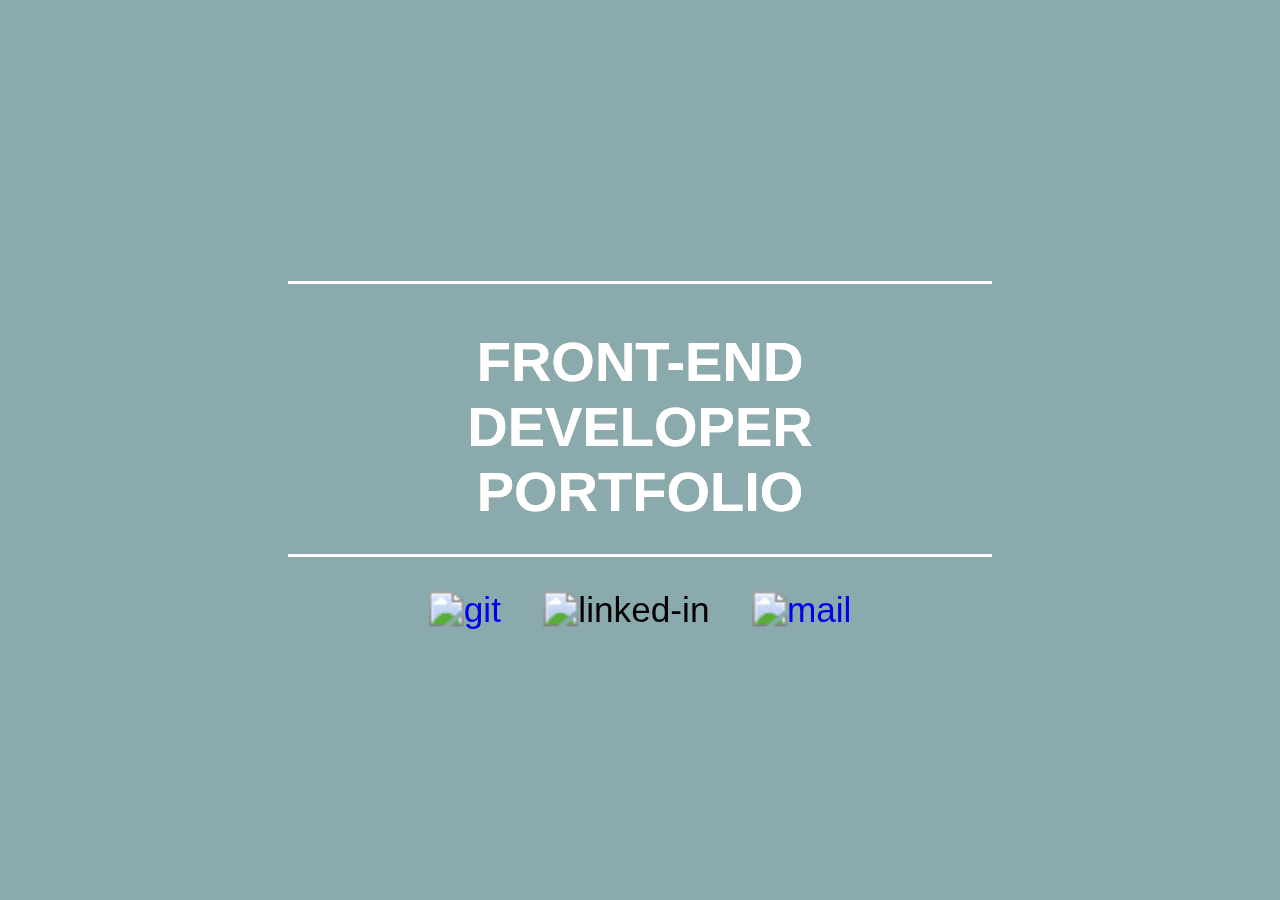
==== index.html @ 1b47bdfa "2e iteratie" ====
<!DOCTYPE html>
<html lang="en">
  <head>
    <link rel="stylesheet" href="css/style.css" type="text/css" />
    <meta charset="UTF-8" />
    <meta name="viewport" content="width=device-width, initial-scale=1.0" />
    <title>Portfolio2</title>
  </head>
  <body>
    <header class="onboarding-background"></header>

    <main class="onboarding">
      <section>
        <div id="border">
          <a href="home.html">
            <h1 class="gradient" id="margin-onboarding">
              Front-end developer<br />Portfolio
            </h1>
          </a>
          <p class="text-small"></p>
        </div>
        <div id="img-landing">
          <a href="https://github.com/Angelo-Mansabdar"
            ><img src="image/git-wit.svg" alt="git"
          /></a>
          <img src="image/li.svg" alt="linked-in" />
          <a href="contact.html"><img src="image/envelop.svg" alt="mail" /></a>
        </div>
      </section>
    </main>

    <footer class="onboarding-background"></footer>
  </body>
</html>
---- css/style.css ----
* {
  margin: 0;
  font-family: "Roboto", sans-serif;
}
a {
  text-decoration: none;
}
.title {
  color: white;
  font-size: 42pt;
} /* herbruikbare text classes */
.text-small {
  color: white;
  font-size: 12pt;
}

#margin-onboarding {
  margin-top: 5vh;
}

.onboarding-background {
  background-color: #8baaad;
}

.onboarding {
  background-color: #8baaad;
  height: 100vh;
  display: flex;
  flex-direction: column;
  justify-content: center;
  align-items: center;
}

#border {
  text-align: center;
  border-style: solid;
  border-right: 2px;
  border-left: 2px;
  height: 30vh;
  width: 55vw;
  border-color: white;
}

#img-landing {
  margin-top: 5vh;
  display: flex;
  justify-content: center;
  scale: 220%;
  gap: 1.5vw;
}

.gradient {
  background: linear-gradient(to right, #ffc857, white, violet);
  background-size: 150% 150%;
  animation: rainbow 8s ease-in-out infinite;
  background-clip: text;
  -webkit-background-clip: text;
  color: rgba(0, 0, 0, 1);
  width: 50vw;
  margin: 30vh auto;
  display: block;
  text-align: center;
  transition: color 0.8s ease-in-out;
  text-transform: uppercase;
  font-weight: 700;
  font-size: 42pt;
  color: white;
}

.gradient:hover {
  color: rgba(0, 0, 0, 0);
}
@keyframes rainbow {
  0% {
    background-position: left;
  }
  25% {
    background-position: right;
  }
  50% {
    background-position: left;
  }
  75% {
    background-position: right;
  }
  100% {
    background-position: left;
  }
}

/* Einde onboarding */

/* Header */

#header-normal {
  display: flex;

  padding-left: 5vw;
  padding-right: 5vw;

  justify-content: space-evenly;
  align-items: center;
  background-color: #8baaad;
  height: 12vh;
}

header p {
  color: white;
  font-size: 20pt;
}

#header-lastname {
  margin-left: 1.2vw;
}

#header-seperator {
  background-color: white;
  width: 0.15vw;
  height: 8vh;
}

#header-links {
  display: flex;
  gap: 2vw;
}

.line::after {
  display: block;
  height: 0.25vh;
  width: 0vw;
  background-color: white;
  content: " ";
  transition: all 0.4s;
}

.line:hover::after {
  width: 100%;
  transition: all 0.4s;
}/*lijn hover onder */
/* Eind header */
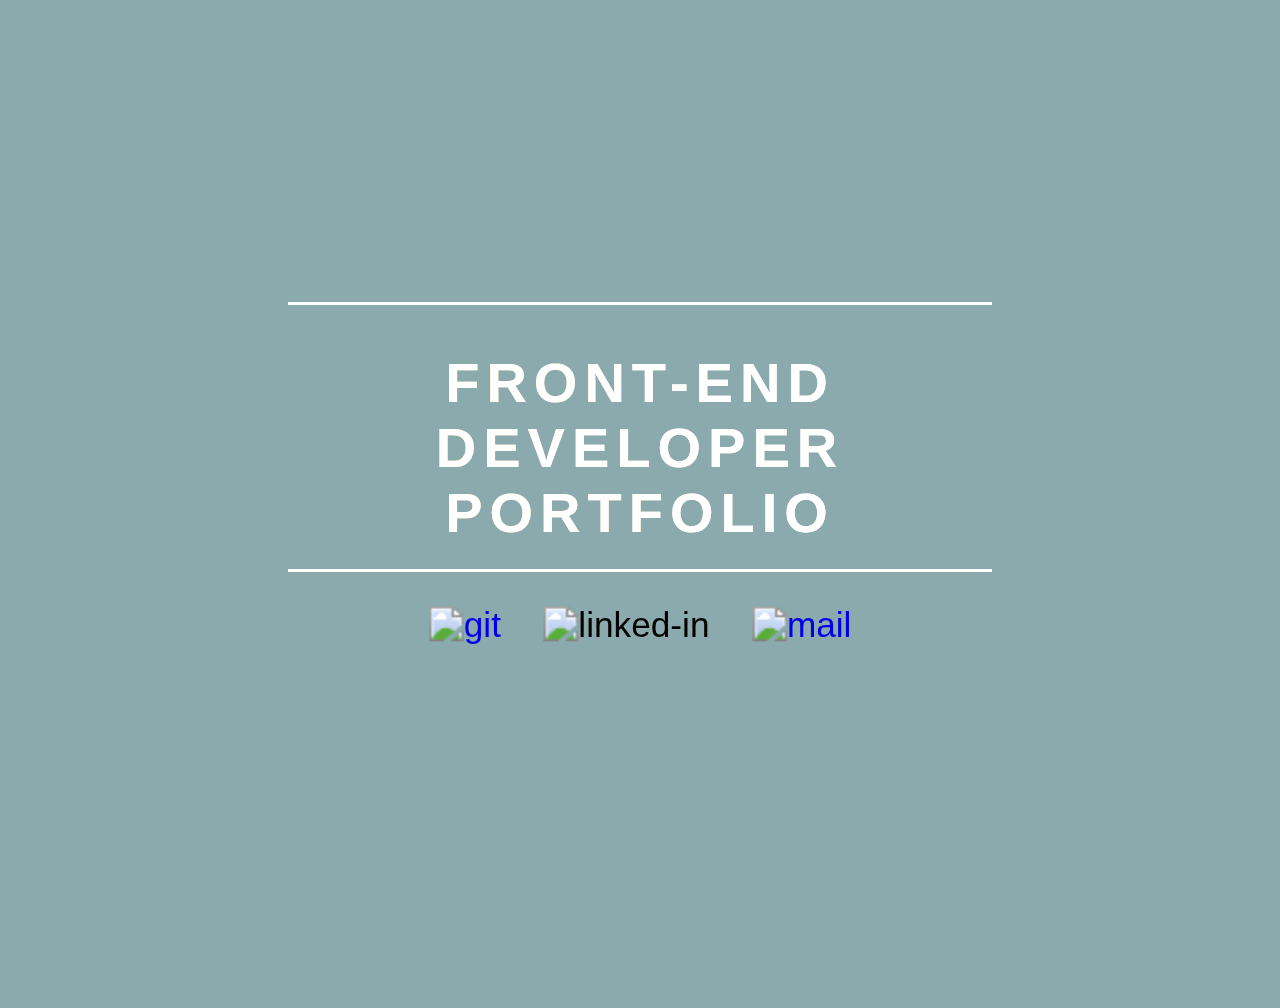
==== commit 657811c9: "FINISHED" ====
--- a/index.html
+++ b/index.html
@@ -8,7 +8,6 @@
   </head>
   <body>
     <header class="onboarding-background"></header>
-
     <main class="onboarding">
       <section>
         <div id="border">
@@ -28,7 +27,6 @@
         </div>
       </section>
     </main>
-
     <footer class="onboarding-background"></footer>
   </body>
 </html>
--- a/css/style.css
+++ b/css/style.css
@@ -5,6 +5,9 @@
 a {
   text-decoration: none;
 }
+section {
+  margin-top: 4vh;
+}
 .title {
   color: white;
   font-size: 42pt;
@@ -13,15 +16,17 @@
   color: white;
   font-size: 12pt;
 }
-
+.text-medium {
+  padding: 25px;
+  color: white;
+  line-height: 25px;
+}
 #margin-onboarding {
   margin-top: 5vh;
 }
-
 .onboarding-background {
   background-color: #8baaad;
 }
-
 .onboarding {
   background-color: #8baaad;
   height: 100vh;
@@ -30,7 +35,6 @@
   justify-content: center;
   align-items: center;
 }
-
 #border {
   text-align: center;
   border-style: solid;
@@ -40,7 +44,6 @@
   width: 55vw;
   border-color: white;
 }
-
 #img-landing {
   margin-top: 5vh;
   display: flex;
@@ -48,7 +51,6 @@
   scale: 220%;
   gap: 1.5vw;
 }
-
 .gradient {
   background: linear-gradient(to right, #ffc857, white, violet);
   background-size: 150% 150%;
@@ -66,7 +68,6 @@
   font-size: 42pt;
   color: white;
 }
-
 .gradient:hover {
   color: rgba(0, 0, 0, 0);
 }
@@ -87,43 +88,33 @@
     background-position: left;
   }
 }
-
 /* Einde onboarding */
-
 /* Header */
-
 #header-normal {
   display: flex;
-
   padding-left: 5vw;
   padding-right: 5vw;
-
   justify-content: space-evenly;
   align-items: center;
   background-color: #8baaad;
   height: 12vh;
 }
-
 header p {
   color: white;
   font-size: 20pt;
 }
-
 #header-lastname {
   margin-left: 1.2vw;
 }
-
 #header-seperator {
   background-color: white;
   width: 0.15vw;
   height: 8vh;
 }
-
 #header-links {
   display: flex;
   gap: 2vw;
 }
-
 .line::after {
   display: block;
   height: 0.25vh;
@@ -132,10 +123,370 @@
   content: " ";
   transition: all 0.4s;
 }
-
 .line:hover::after {
   width: 100%;
   transition: all 0.4s;
-}/*lijn hover onder */
+} /*lijn hover onder */
 /* Eind header */
-
+.welkom-container {
+  display: flex;
+  flex-direction: row;
+  justify-content: center;
+  margin-top: 15vh;
+  margin-left: 5vw;
+  margin-right: 5vw;
+  gap: 6vw;
+  width: 90vw;
+  height: 50vh;
+  margin-bottom: 12vh;
+}
+.welkom-align-text {
+  display: flex;
+  flex-direction: column;
+  align-items: center;
+  line-height: 100px;
+  font-weight: 500;
+}
+.welkom-header {
+  color: #1c3738;
+  font-size: 36pt;
+  display: flex;
+  justify-content: center;
+}
+.welkom-textblok {
+  background-color: #1c3738;
+  border-radius: 25px;
+  height: 40vh;
+  width: 50vw;
+}
+#basic-img-scale {
+  height: 60vh;
+}
+#angelo {
+  width: 100%;
+  height: 100%;
+  border-radius: 6%;
+}
+#yellow-blocks {
+  margin-top: 20vh;
+  display: flex;
+  flex-direction: row;
+  justify-content: center;
+  gap: 8vw;
+}
+.yellow {
+  display: flex;
+  justify-content: center;
+  align-items: center;
+  background-color: #ffc857;
+  width: 20vw;
+  height: 40vh;
+  border-radius: 6%;
+}
+#fontys-stijl {
+  display: flex;
+  flex-direction: column;
+  align-items: center;
+  margin-top: 15vh;
+  margin-left: 10vw;
+  margin-right: 10vw;
+  width: 80vw;
+  height: 50vh;
+}
+#fontys-blok {
+  display: flex;
+  flex-direction: row;
+  background-color: #8baaad;
+  width: 60vw;
+  height: 50vh;
+  border-radius: 25px;
+}
+#fontys-text {
+  display: flex;
+  justify-content: center;
+  text-align: center;
+  line-height: 20px;
+  padding: 5%;
+  width: 45%;
+}
+#alt-title-color {
+  color: #8baaad;
+  font-size: 32pt;
+  font-weight: 500;
+}
+#logo-scale {
+  margin-top: 80px;
+  margin-left: 30px;
+  width: 25%;
+  height: 55%;
+  border-radius: 4%;
+}
+.html-img {
+  display: flex;
+  align-items: center;
+  justify-content: center;
+  text-align: center;
+  border-radius: 25px;
+  background-size: cover;
+}
+.html-img h1 {
+  color: white;
+  font-size: 24pt;
+}
+.img-front {
+  background-image: url(../Image/HtmlCode2.png);
+  width: 38vw;
+  height: 75vh;
+}
+#kleine-nav-onder {
+  display: flex;
+  flex-direction: row;
+  align-items: center;
+  padding-top: 20vh;
+  padding-bottom: 20vh;
+}
+#yellow-bars-container {
+  display: flex;
+  flex-direction: column;
+  align-items: center;
+  width: 50vw;
+  gap: 40px;
+  height: 75vh;
+}
+.yellow-bars {
+  display: flex;
+  justify-content: center;
+  align-items: center;
+  background-color: #ffc857;
+  height: 25vh;
+  width: 25vw;
+  border-radius: 25px;
+}
+
+footer {
+  display: flex;
+  flex-direction: row;
+  align-items: center;
+  justify-content: center;
+  gap: 8vw;
+  background-color: #8baaad;
+  height: 12vh;
+}
+footer img {
+  scale: 220%;
+}
+
+.big-container-text {
+  background-color: #1c3738;
+  border-radius: 25px;
+  height: 40vh;
+  width: 55vw;
+}
+
+.git-container {
+  display: flex;
+  justify-content: center;
+  height: 60vh;
+  width: 100vw;
+  gap: 4vw;
+}
+
+.img-front1 {
+  background-image: url(../Image/goose.png);
+  background-position: -200px;
+  height: 50vh;
+  width: 30vw;
+  opacity: 90%;
+}
+.img-front2 {
+  background-image: url(../Image/roc.png);
+  background-position: -200px;
+  height: 50vh;
+  width: 30vw;
+  opacity: 90%;
+}
+.img-front3 {
+  background-image: url(../Image/galgje.png);
+  height: 50vh;
+  width: 30vw;
+  opacity: 90%;
+}
+.img-front4 {
+  background-image: url(../Image/mastermind.png);
+  height: 50vh;
+  width: 30vw;
+  opacity: 90%;
+}
+
+.h1-button {
+  display: flex;
+  justify-content: center;
+  align-items: center;
+  background-color: #ffc857;
+  height: 10vh;
+  width: 10vw;
+  border-radius: 8px;
+}
+
+/* Make sure that padding behaves as expected */
+* {
+  box-sizing: border-box;
+}
+
+/* Container for skill bars */
+.container {
+  width: 100%; /* Full width */
+  background-color: beige; /* Grey background */
+  margin-bottom: 2vh;
+}
+
+.skills {
+  text-align: right; /* Right-align text */
+  padding-top: 10px; /* Add top padding */
+  padding-bottom: 10px; /* Add bottom padding */
+  color: white; /* White text color */
+}
+.html {
+  width: 90%;
+  background-color: #ffc857;
+}
+.css {
+  width: 80%;
+  background-color: #f7b857;
+}
+.js {
+  width: 65%;
+  background-color: #f7a857;
+}
+.php {
+  width: 15%;
+  background-color: #f7a253;
+}
+#skills {
+  margin-left: 25vw;
+  margin-right: 25vw;
+  display: flex;
+  flex-direction: column;
+  height: 4vh;
+  width: 50vw;
+  margin-bottom: 500px;
+}
+.black-p {
+  color: #1c3738;
+  line-height: 25px;
+  font-size: 16pt;
+}
+@import url(https://fonts.googleapis.com/css?family=Montserrat:400,700);
+html {
+  font-family: "Montserrat", Arial, sans-serif;
+}
+button {
+  overflow: visible;
+}
+button,
+select {
+  text-transform: none;
+}
+button,
+input,
+select,
+textarea {
+  color: #5a5a5a;
+  font: inherit;
+  margin: 0;
+}
+input {
+  line-height: normal;
+}
+textarea {
+  overflow: auto;
+}
+#container {
+  border: solid 3px #474544;
+  max-width: 768px;
+  margin: 60px auto;
+  position: relative;
+}
+form {
+  padding: 37.5px;
+  margin: 50px 0;
+}
+
+h1 {
+  color: #474544;
+  font-size: 32px;
+  font-weight: 700;
+  letter-spacing: 7px;
+  text-align: center;
+  text-transform: uppercase;
+}
+.email {
+  float: right;
+  width: 45%;
+}
+input[type="text"],
+[type="email"],
+select,
+textarea {
+  background: none;
+  border: none;
+  border-bottom: solid 2px #474544;
+  color: #474544;
+  font-size: 1em;
+  font-weight: 400;
+  letter-spacing: 1px;
+  margin: 0em 0 1.875em 0;
+  padding: 0 0 0.875em 0;
+  text-transform: uppercase;
+  width: 100%;
+  box-sizing: border-box;
+  transition: all 0.3s;
+}
+input[type="text"]:focus,
+[type="email"]:focus,
+textarea:focus {
+  outline: none;
+  padding: 0 0 0.875em 0;
+}
+.message {
+  float: none;
+}
+.name {
+  float: left;
+  width: 45%;
+}
+select {
+  background: url("https://cdn4.iconfinder.com/data/icons/ionicons/512/icon-ios7-arrow-down-32.png")
+    no-repeat right;
+  outline: none;
+}
+.subject {
+  width: 100%;
+}
+.telephone {
+  width: 100%;
+}
+textarea {
+  line-height: 150%;
+  height: 150px;
+  resize: none;
+  width: 100%;
+}
+#form_button {
+  background: none;
+  border: solid 2px #474544;
+  color: #474544;
+  cursor: pointer;
+  display: inline-block;
+  font-family: "Helvetica", Arial, sans-serif;
+  font-size: 0.875em;
+  font-weight: bold;
+  outline: none;
+  padding: 20px 35px;
+  text-transform: uppercase;
+  transition: all 0.3s;
+}
+#form_button:hover {
+  background: #474544;
+  color: #f2f3eb;
+}
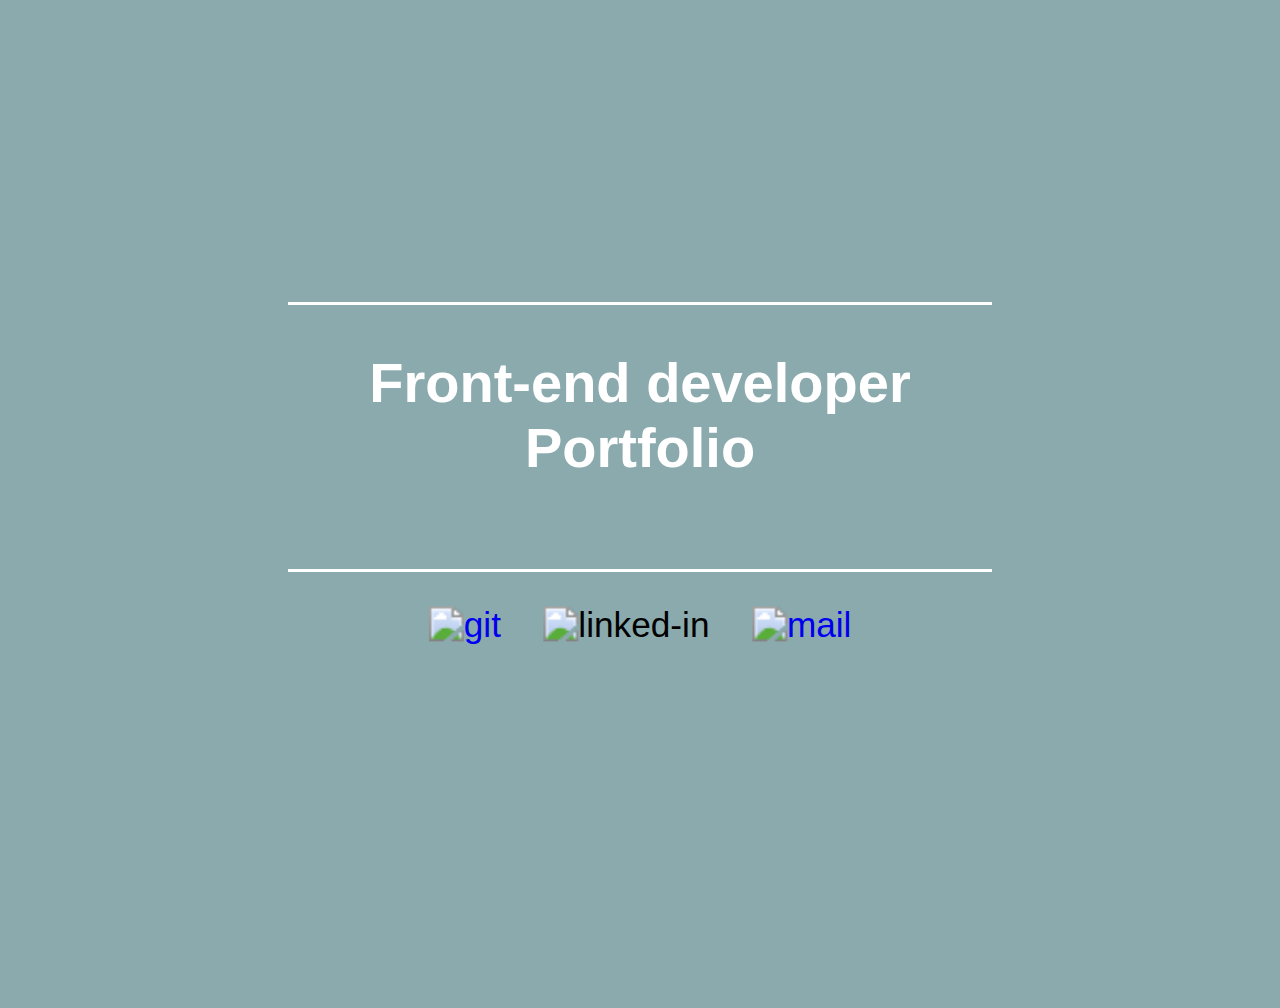
==== commit 8e3c5e74: "laatste" ====
--- a/index.html
+++ b/index.html
@@ -12,11 +12,10 @@
       <section>
         <div id="border">
           <a href="home.html">
-            <h1 class="gradient" id="margin-onboarding">
+            <h1 class="title" id="margin-onboarding">
               Front-end developer<br />Portfolio
             </h1>
           </a>
-          <p class="text-small"></p>
         </div>
         <div id="img-landing">
           <a href="https://github.com/Angelo-Mansabdar"
--- a/css/style.css
+++ b/css/style.css
@@ -12,14 +12,20 @@
   color: white;
   font-size: 42pt;
 } /* herbruikbare text classes */
+.text-title-bit {
+  color: white;
+  font-size: 24pt;
+}
 .text-small {
   color: white;
   font-size: 12pt;
 }
 .text-medium {
-  padding: 25px;
-  color: white;
+  padding: 45px;
+  color: white;
+  font-size: 13.5pt;
   line-height: 25px;
+  letter-spacing: 2px;
 }
 #margin-onboarding {
   margin-top: 5vh;
@@ -51,43 +57,7 @@
   scale: 220%;
   gap: 1.5vw;
 }
-.gradient {
-  background: linear-gradient(to right, #ffc857, white, violet);
-  background-size: 150% 150%;
-  animation: rainbow 8s ease-in-out infinite;
-  background-clip: text;
-  -webkit-background-clip: text;
-  color: rgba(0, 0, 0, 1);
-  width: 50vw;
-  margin: 30vh auto;
-  display: block;
-  text-align: center;
-  transition: color 0.8s ease-in-out;
-  text-transform: uppercase;
-  font-weight: 700;
-  font-size: 42pt;
-  color: white;
-}
-.gradient:hover {
-  color: rgba(0, 0, 0, 0);
-}
-@keyframes rainbow {
-  0% {
-    background-position: left;
-  }
-  25% {
-    background-position: right;
-  }
-  50% {
-    background-position: left;
-  }
-  75% {
-    background-position: right;
-  }
-  100% {
-    background-position: left;
-  }
-}
+
 /* Einde onboarding */
 /* Header */
 #header-normal {
@@ -178,6 +148,7 @@
   display: flex;
   justify-content: center;
   align-items: center;
+  flex-direction: column;
   background-color: #ffc857;
   width: 20vw;
   height: 40vh;
@@ -207,7 +178,7 @@
   text-align: center;
   line-height: 20px;
   padding: 5%;
-  width: 45%;
+  width: 70%;
 }
 #alt-title-color {
   color: #8baaad;
@@ -262,7 +233,6 @@
   width: 25vw;
   border-radius: 25px;
 }
-
 footer {
   display: flex;
   flex-direction: row;
@@ -275,14 +245,12 @@
 footer img {
   scale: 220%;
 }
-
 .big-container-text {
   background-color: #1c3738;
   border-radius: 25px;
   height: 40vh;
   width: 55vw;
 }
-
 .git-container {
   display: flex;
   justify-content: center;
@@ -290,7 +258,6 @@
   width: 100vw;
   gap: 4vw;
 }
-
 .img-front1 {
   background-image: url(../Image/goose.png);
   background-position: -200px;
@@ -317,29 +284,25 @@
   width: 30vw;
   opacity: 90%;
 }
-
 .h1-button {
   display: flex;
   justify-content: center;
   align-items: center;
   background-color: #ffc857;
   height: 10vh;
-  width: 10vw;
+  width: 15vw;
   border-radius: 8px;
 }
-
 /* Make sure that padding behaves as expected */
 * {
   box-sizing: border-box;
 }
-
 /* Container for skill bars */
 .container {
   width: 100%; /* Full width */
   background-color: beige; /* Grey background */
   margin-bottom: 2vh;
 }
-
 .skills {
   text-align: right; /* Right-align text */
   padding-top: 10px; /* Add top padding */
@@ -402,7 +365,7 @@
   overflow: auto;
 }
 #container {
-  border: solid 3px #474544;
+  border: solid 3px #1c3738;
   max-width: 768px;
   margin: 60px auto;
   position: relative;
@@ -411,14 +374,8 @@
   padding: 37.5px;
   margin: 50px 0;
 }
-
 h1 {
-  color: #474544;
-  font-size: 32px;
-  font-weight: 700;
-  letter-spacing: 7px;
   text-align: center;
-  text-transform: uppercase;
 }
 .email {
   float: right;
@@ -430,14 +387,13 @@
 textarea {
   background: none;
   border: none;
-  border-bottom: solid 2px #474544;
-  color: #474544;
+  border-bottom: solid 2px #1c3738;
+  color: #1c3738;
   font-size: 1em;
   font-weight: 400;
   letter-spacing: 1px;
   margin: 0em 0 1.875em 0;
   padding: 0 0 0.875em 0;
-  text-transform: uppercase;
   width: 100%;
   box-sizing: border-box;
   transition: all 0.3s;
@@ -474,8 +430,8 @@
 }
 #form_button {
   background: none;
-  border: solid 2px #474544;
-  color: #474544;
+  border: solid 2px #1c3738;
+  color: #1c3738;
   cursor: pointer;
   display: inline-block;
   font-family: "Helvetica", Arial, sans-serif;
@@ -483,10 +439,14 @@
   font-weight: bold;
   outline: none;
   padding: 20px 35px;
-  text-transform: uppercase;
   transition: all 0.3s;
 }
 #form_button:hover {
-  background: #474544;
+  background: #8baaad;
   color: #f2f3eb;
 }
+
+body {
+  background-image: linear-gradient(30deg, #6f6f6f77, #ffffff);
+}
+/*!!nog altijd niet over achtergrond uit!!*/
